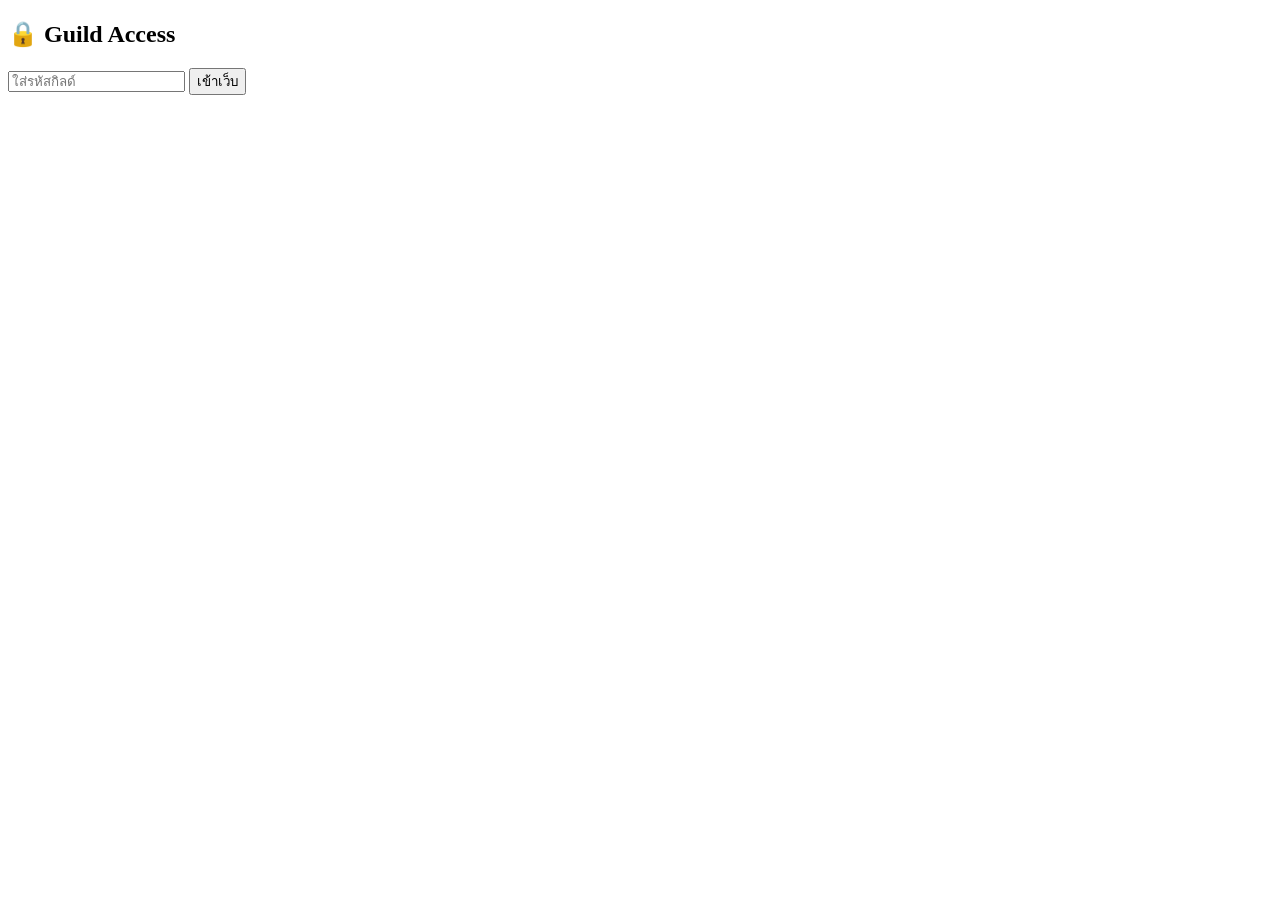
==== index.html @ 798eb597 "Update and rename index.html.txt to index.html" ====
<!DOCTYPE html>
<html>
<head>
  <title>Private Guild</title>
  <link rel="stylesheet" href="style.css">
</head>
<body class="login">

<h2>🔒 Guild Access</h2>
<input type="password" id="pass" placeholder="ใส่รหัสกิลด์">
<button onclick="check()">เข้าเว็บ</button>

<p id="msg"></p>

<script src="script.js"></script>
</body>
</html>
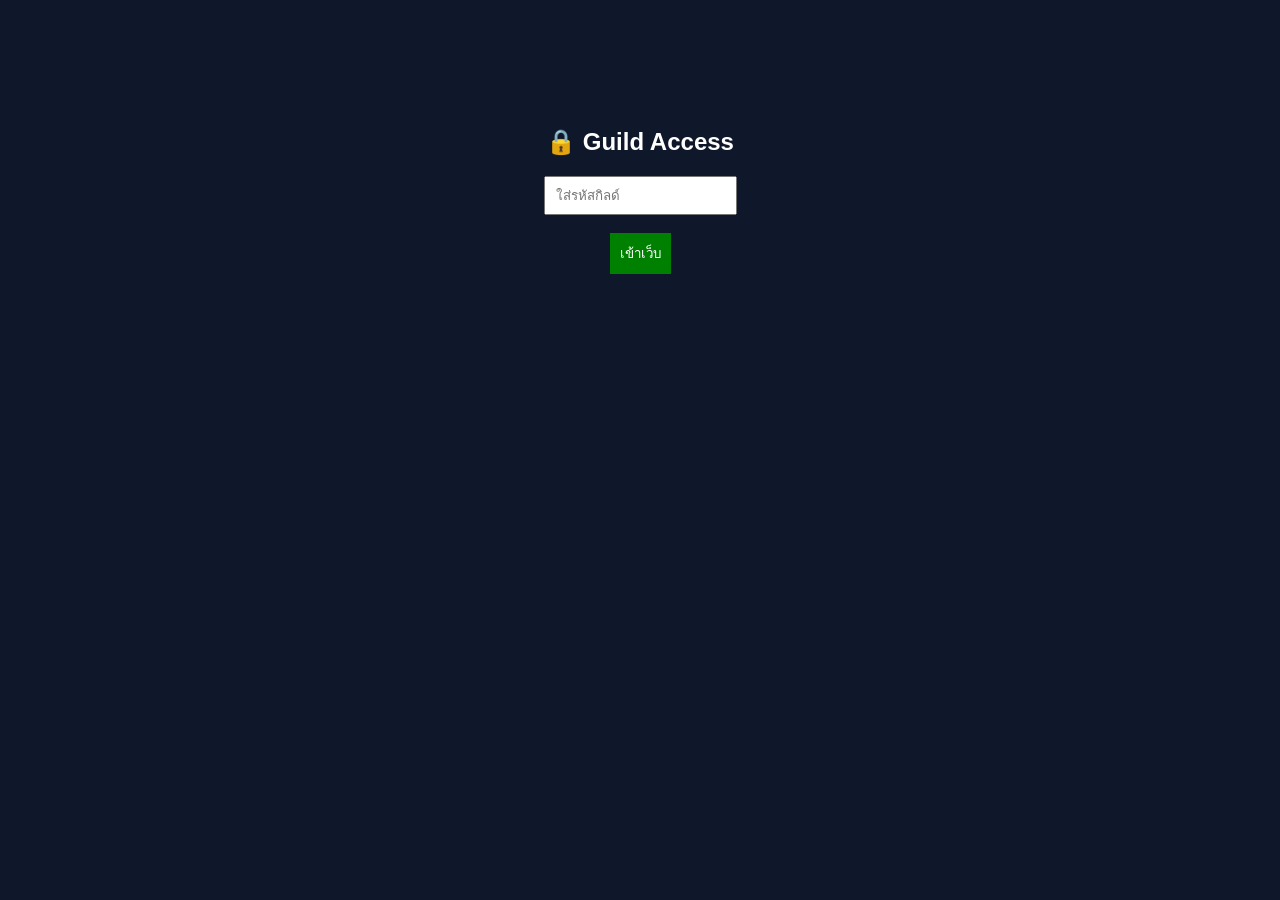
==== commit e3f97416: "Update index.html" ====
--- a/index.html
+++ b/index.html
@@ -1,16 +1,22 @@
 <!DOCTYPE html>
 <html>
 <head>
-  <title>Private Guild</title>
-  <link rel="stylesheet" href="style.css">
+<meta charset="UTF-8">
+<title>Guild Login</title>
+<link rel="stylesheet" href="style.css">
 </head>
-<body class="login">
 
+<body>
+
+<div class="login-box">
 <h2>🔒 Guild Access</h2>
+
 <input type="password" id="pass" placeholder="ใส่รหัสกิลด์">
-<button onclick="check()">เข้าเว็บ</button>
+<br><br>
+<button onclick="checkPass()">เข้าเว็บ</button>
 
 <p id="msg"></p>
+</div>
 
 <script src="script.js"></script>
 </body>
--- a/style.css
+++ b/style.css
@@ -0,0 +1,18 @@
+body{
+  background:#0f172a;
+  color:white;
+  font-family:Arial;
+  text-align:center;
+  padding-top:100px;
+}
+
+input{
+  padding:10px;
+}
+
+button{
+  padding:10px;
+  background:green;
+  color:white;
+  border:none;
+}
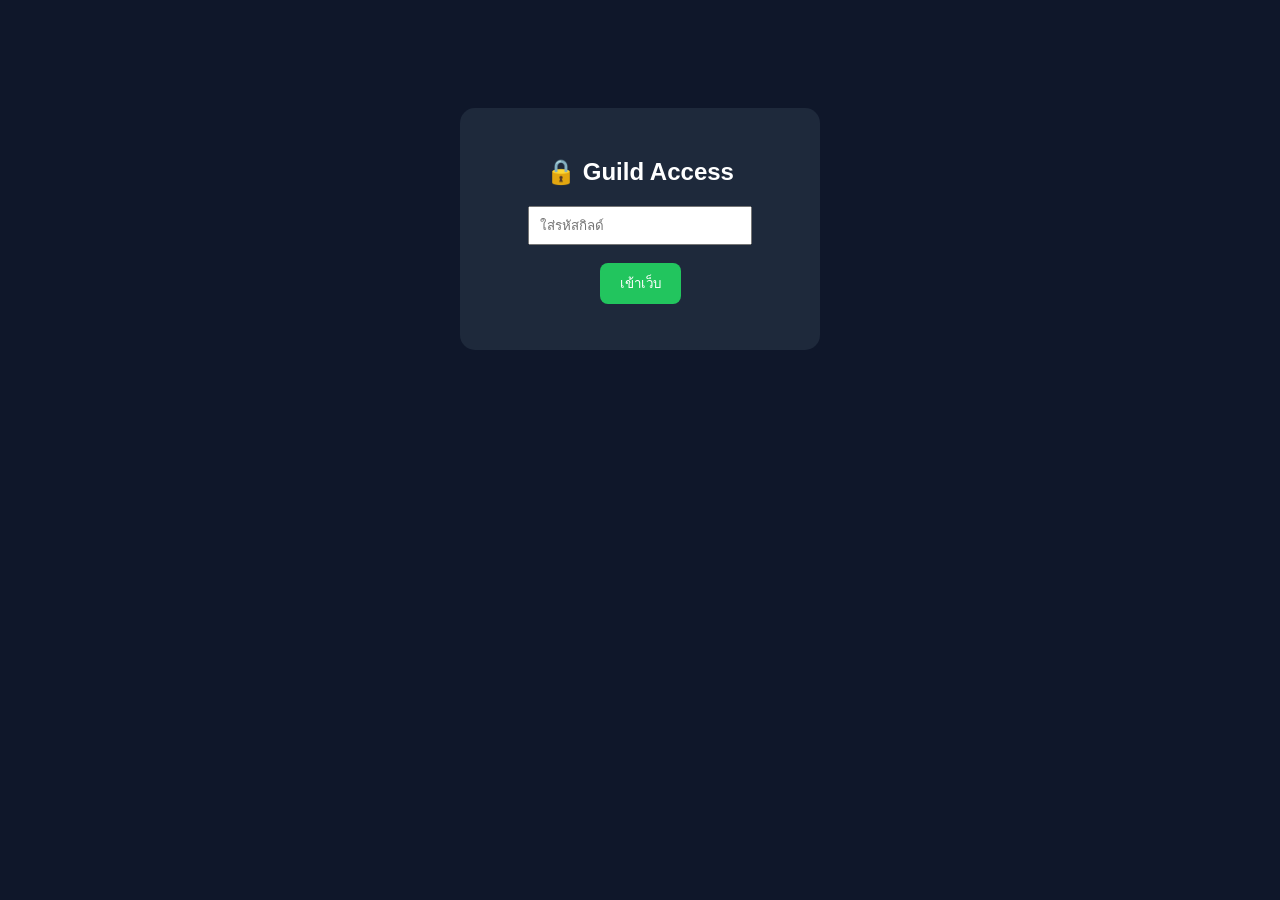
==== commit 275b62cc: "Update index.html" ====
--- a/index.html
+++ b/index.html
@@ -18,6 +18,7 @@
 <p id="msg"></p>
 </div>
 
-<script src="script.js"></script>
+<script src="login.js"></script>
 </body>
 </html>
+
--- a/style.css
+++ b/style.css
@@ -6,13 +6,28 @@
   padding-top:100px;
 }
 
+.login-box{
+  background:#1e293b;
+  padding:30px;
+  width:300px;
+  margin:auto;
+  border-radius:15px;
+}
+
 input{
   padding:10px;
+  width:200px;
 }
 
 button{
-  padding:10px;
-  background:green;
+  padding:10px 20px;
+  background:#22c55e;
   color:white;
   border:none;
+  border-radius:8px;
+  cursor:pointer;
 }
+
+button:hover{
+  background:#16a34a;
+}
